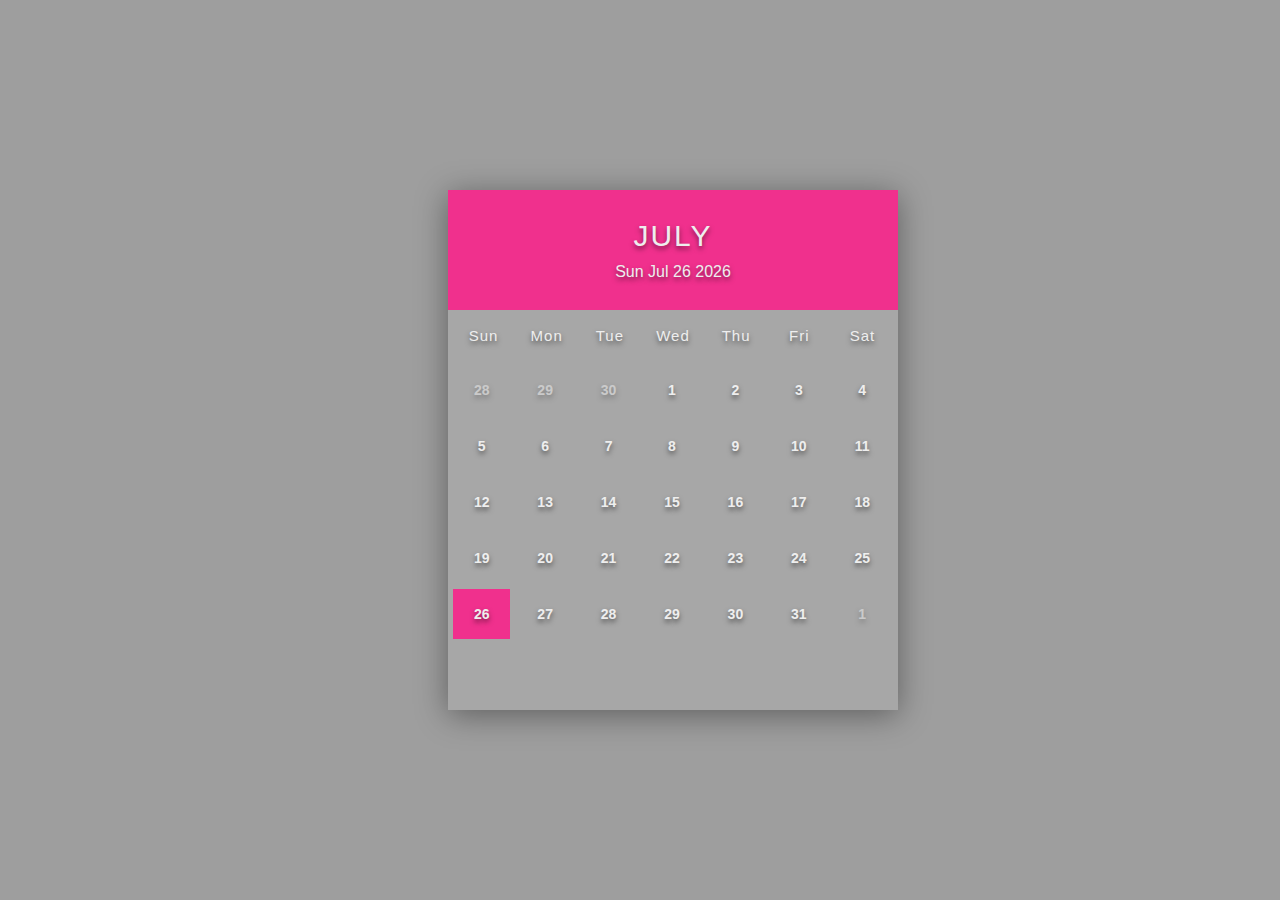
==== index.html @ 4fc3e983 "Add files via upload" ====
<!DOCTYPE html>
<html lang="en">
<head>
    <meta charset="UTF-8">
    <meta http-equiv="X-UA-Compatible" content="IE=edge">
    <meta name="viewport" content="width=device-width, initial-scale=1.0">
    <link rel="stylesheet" href="https://cdnjs.cloudflare.com/ajax/libs/font-awesome/6.1.1/css/all.min.css" integrity="sha512-KfkfwYDsLkIlwQp6LFnl8zNdLGxu9YAA1QvwINks4PhcElQSvqcyVLLD9aMhXd13uQjoXtEKNosOWaZqXgel0g==" crossorigin="anonymous" referrerpolicy="no-referrer" />
    <link rel="stylesheet" href="style.css">
    <title>Calendar</title>
</head>
<body>
  <!--https://code-boxx.com/simple-pure-javascript-calendar-events/-->
    <div class="container">
        <div class="calendar">
          <div class="month">
            <i class="fas fa-angle-left prev" id="left"></i>
            <div class="date">
              <h1>hello </h1>
              <p>wassup</p>
            </div>
            <i class="fas fa-angle-right next" id="right"></i>
          </div>
          <div class="weekdays">
            <div>Sun</div>
            <div>Mon</div>
            <div>Tue</div>
            <div>Wed</div>
            <div>Thu</div>
            <div>Fri</div>
            <div>Sat</div>
          </div>
          <div class="days"></div> 
         </div>
         <div class="slider-container">
          <div
            class="slide active"
            style="
              background-image: url('https://images.unsplash.com/photo-1528231843764-7ab0490b6676?ixlib=rb-1.2.1&ixid=MnwxMjA3fDB8MHxwaG90by1wYWdlfHx8fGVufDB8fHx8&auto=format&fit=crop&w=814&q=80');
            "
          ></div>
          <div id="newEventModal">
            <h2>New Event</h2>
      
            <input id="eventTitleInput" placeholder="Event Title" />
      
            <button id="saveButton">Save</button>
            <button id="cancelButton">Cancel</button>
          </div>
      
          <div id="deleteEventModal">
            <h2>Event</h2>
      
            <p id="eventText"></p>
      
            <button id="deleteButton">Delete</button>
            <button id="closeButton">Close</button>
          </div>
      
          <div id="modalBackDrop"></div>
          <div
            class="slide"
            style="
              background-image: url('https://images.unsplash.com/photo-1484979045040-0ab3854b6acb?ixlib=rb-1.2.1&ixid=MnwxMjA3fDB8MHxwaG90by1wYWdlfHx8fGVufDB8fHx8&auto=format&fit=crop&w=848&q=80');
            "
          ></div>
    
          <div
            class="slide"
            style="
              background-image: url('https://images.unsplash.com/photo-1617637965333-1be727fe9090?ixlib=rb-1.2.1&ixid=MnwxMjA3fDB8MHxwaG90by1wYWdlfHx8fGVufDB8fHx8&auto=format&fit=crop&w=870&q=80');
            "
          ></div>
    
          <div
            class="slide"
            style="
              background-image: url('https://images.unsplash.com/photo-1420593248178-d88870618ca0?ixlib=rb-1.2.1&ixid=MnwxMjA3fDB8MHxwaG90by1wYWdlfHx8fGVufDB8fHx8&auto=format&fit=crop&w=387&q=80');
            "
          ></div>
    
          <div
            class="slide"
            style="
              background-image: url('https://images.unsplash.com/photo-1617259111814-31755625b3f1?ixlib=rb-1.2.1&ixid=MnwxMjA3fDB8MHxwaG90by1wYWdlfHx8fGVufDB8fHx8&auto=format&fit=crop&w=870&q=80');
            "
          ></div>
          <div
          class="slide active"
          style="
            background-image: url('https://images.unsplash.com/photo-1592307001640-24c3a01cee91?ixlib=rb-1.2.1&ixid=MnwxMjA3fDB8MHxwaG90by1wYWdlfHx8fGVufDB8fHx8&auto=format&fit=crop&w=774&q=80');
          "
        ></div>
        <div
          class="slide"
          style="
            background-image: url('https://images.unsplash.com/photo-1501436513145-30f24e19fcc8?ixlib=rb-1.2.1&ixid=MnwxMjA3fDB8MHxwaG90by1wYWdlfHx8fGVufDB8fHx8&auto=format&fit=crop&w=388&q=80');
          "
        ></div>
  
        <div
          class="slide"
          style="
            background-image: url('https://images.unsplash.com/photo-1561571994-3c61c554181a?ixlib=rb-1.2.1&ixid=MnwxMjA3fDB8MHxzZWFyY2h8NDF8fHN1bW1lcnxlbnwwfHwwfHw%3D&auto=format&fit=crop&w=600&q=60');
          "
        ></div>
  
        <div
          class="slide"
          style="
            background-image: url('https://images.unsplash.com/photo-1538358556665-c8ffd36ea939?ixlib=rb-1.2.1&ixid=MnwxMjA3fDB8MHxwaG90by1wYWdlfHx8fGVufDB8fHx8&auto=format&fit=crop&w=870&q=80');
          "
        ></div>
  
        <div
          class="slide"
          style="
            background-image: url('https://images.unsplash.com/photo-1603011442449-4302861da721?ixlib=rb-1.2.1&ixid=MnwxMjA3fDB8MHxwaG90by1wYWdlfHx8fGVufDB8fHx8&auto=format&fit=crop&w=774&q=80');
          "
        ></div>

        <div
          class="slide"
          style="
            background-image: url('https://images.unsplash.com/photo-1542664483-9a6423c9bd73?ixlib=rb-1.2.1&ixid=MnwxMjA3fDB8MHxwaG90by1wYWdlfHx8fGVufDB8fHx8&auto=format&fit=crop&w=870&q=80');
          "
        ></div>

        <div
          class="slide"
          style="
            background-image: url('https://images.unsplash.com/photo-1575708946281-7a156351c322?ixlib=rb-1.2.1&ixid=MnwxMjA3fDB8MHxwaG90by1wYWdlfHx8fGVufDB8fHx8&auto=format&fit=crop&w=387&q=80');
          "
        ></div>
      </div>

      <div id="newEventModal">
        <h2>New Event</h2>
  
        <input id="eventTitleInput" placeholder="Event Title" />
  
        <button id="saveButton">Save</button>
        <button id="cancelButton">Cancel</button>
      </div>
  
      <div id="deleteEventModal">
        <h2>Event</h2>
  
        <p id="eventText"></p>
  
        <button id="deleteButton">Delete</button>
        <button id="closeButton">Close</button>
      </div>
  
      <div id="modalBackDrop"></div>

      <!--
      <form action="/action_page.php" id="usrform">
        Name: <input type="text" name="usrname">
        <input type="submit">
      </form>
      <br>
      <textarea rows="4" cols="50" name="comment" form="usrform">
      Enter text here...</textarea>-->

    </div>

    <div id="newEventModal">
      <h2>New Event</h2>

      <input id="eventTitleInput" placeholder="Event Title" />

      <button id="saveButton">Save</button>
      <button id="cancelButton">Cancel</button>
    </div>

    <div id="deleteEventModal">
      <h2>Event</h2>

      <p id="eventText"></p>

      <button id="deleteButton">Delete</button>
      <button id="closeButton">Close</button>
    </div>

    <div id="modalBackDrop"></div>

    

    <script src="script.js"></script>
</body>
</html>
---- style.css ----
* {
  margin: 0;
  padding: 0;
  box-sizing: border-box;
  font-family: "Quicksand", sans-serif;
}

html {
  font-size: 62.5%;
}

.container {
  width: 100%;
  height: 100vh;
  color: #eee;
  display: flex;
  justify-content: center;
  align-items: center;
}

.calendar {
  width: 45rem;
  height: 52rem;
  background-color: rgba(255,255,255,0.1);
  box-shadow: 0 0.5rem 3rem rgba(0, 0, 0, 0.4);
  z-index: 1000;
  position: absolute;
  left: 35%;
  z-index: 4;
}

.month {
  width: 100%;
  height: 12rem;
  background-color: #f0308d;
  display: flex;
  justify-content: space-between;
  align-items: center;
  padding: 0 2rem;
  text-align: center;
  text-shadow: 0 0.3rem 0.5rem rgba(0, 0, 0, 0.5);
}

.month i {
  font-size: 2.5rem;
  cursor: pointer;
}

.month h1 {
  font-size: 3rem;
  font-weight: 400;
  text-transform: uppercase;
  letter-spacing: 0.2rem;
  margin-bottom: 1rem;
}

.month p {
  font-size: 1.6rem;
}

.weekdays {
  width: 100%;
  height: 5rem;
  padding: 0 0.4rem;
  display: flex;
  align-items: center;
}

.weekdays div {
  font-size: 1.5rem;
  font-weight: 400;
  letter-spacing: 0.1rem;
  width: calc(44.2rem / 7);
  display: flex;
  justify-content: center;
  align-items: center;
  text-shadow: 0 0.3rem 0.5rem rgba(0, 0, 0, 0.5);
}

.modal {
  display: none;
}

.days {
  width: 100%;
  display: flex;
  flex-wrap: wrap;
  padding: 0.2rem;
}

.days div {
  font-size: 1.4rem;
  margin: 0.3rem;
  width: calc(40.2rem / 7);
  height: 5rem;
  display: flex;
  justify-content: center;
  align-items: center;
  text-shadow: 0 0.3rem 0.5rem rgba(0, 0, 0, 0.5);
  transition: background-color 0.2s;
  font-weight: bolder;
}

.days div:hover:not(.today) {
  background-color: #262626;
  border: 0.2rem solid #777;
  cursor: pointer;
}

.prev-date,
.next-date {
  opacity: 0.5;
}

.today {
  background-color: #f0308d;;
}

body {
  font-family: 'Roboto', sans-serif;
  display: flex;
  flex-direction: column;
  align-items: center;
  justify-content: center;
  height: 100vh;
  overflow: hidden;
  margin: 0;
  background-position: center center;
  background-size: cover;
  transition: 0.4s;
}

body::before {
  content: '';
  position: absolute;
  top: 0;
  left: 0;
  width: 100%;
  height: 100vh;
  background-color: rgba(0, 0, 0, 0.38);
  z-index: 2;
}

.slider-container {
  box-shadow: 0 3px 6px rgba(0, 0, 0, 0.16), 0 3px 6px rgba(0, 0, 0, 0.23);
  height: 100vh;
  width: 100vw;
  position: relative;
  overflow: hidden;
}

.slide {
  opacity: 0;
  height: 100vh;
  width: 100vw;
  background-position: center center;
  background-size: cover;
  position: absolute;
  transition: 0.4s ease;
  z-index: 1;
}

.slide.active {
  opacity: 1;
}


.event {
  font-size: 10px;
  padding: 3px;
  background-color: #58bae4;
  color: white;
  border-radius: 5px;
  max-height: 55px;
  overflow: hidden;
}

#newEventModal, #deleteEventModal {
  display: none;
  z-index: 20;
  padding: 25px;
  background-color: #e8f4fa;
  box-shadow: 0px 0px 3px black;
  border-radius: 5px;
  width: 350px;
  top: 100px;
  left: calc(50% - 175px);
  position: absolute;
  font-family: sans-serif;
}

#eventTitleInput {
  padding: 10px;
  width: 100%;
  box-sizing: border-box;
  margin-bottom: 25px;
  border-radius: 3px;
  outline: none;
  border: none;
  box-shadow: 0px 0px 3px gray;
}
#eventTitleInput.error {
  border: 2px solid red;
}
#cancelButton, #deleteButton {
  background-color: #d36c6c;
}
#saveButton, #closeButton {
  background-color: #92a1d1;
}
#eventText {
  font-size: 14px;
}
#modalBackDrop {
  display: none;
  top: 0px;
  left: 0px;
  z-index: 10;
  width: 100vw;
  height: 100vh;
  position: absolute;
  background-color: rgba(0,0,0,0.8);
}

.event {
  font-size: 10px;
  padding: 3px;
  background-color: #58bae4;
  color: white;
  border-radius: 5px;
  max-height: 55px;
  overflow: hidden;
}
.padding {
  cursor: default !important;
  background-color: #FFFCFF !important;
  box-shadow: none !important;
}
#newEventModal, #deleteEventModal {
  display: none;
  z-index: 20;
  padding: 25px;
  background-color: #e8f4fa;
  box-shadow: 0px 0px 3px black;
  border-radius: 5px;
  width: 350px;
  top: 100px;
  left: calc(50% - 175px);
  position: absolute;
  font-family: sans-serif;
}
#eventTitleInput {
  padding: 10px;
  width: 100%;
  box-sizing: border-box;
  margin-bottom: 25px;
  border-radius: 3px;
  outline: none;
  border: none;
  box-shadow: 0px 0px 3px gray;
}
#eventTitleInput.error {
  border: 2px solid red;
}
#cancelButton, #deleteButton {
  background-color: #d36c6c;
}
#saveButton, #closeButton {
  background-color: #92a1d1;
}
#eventText {
  font-size: 14px;
}
#modalBackDrop {
  display: none;
  top: 0px;
  left: 0px;
  z-index: 10;
  width: 100vw;
  height: 100vh;
  position: absolute;
  background-color: rgba(0,0,0,0.8);
}
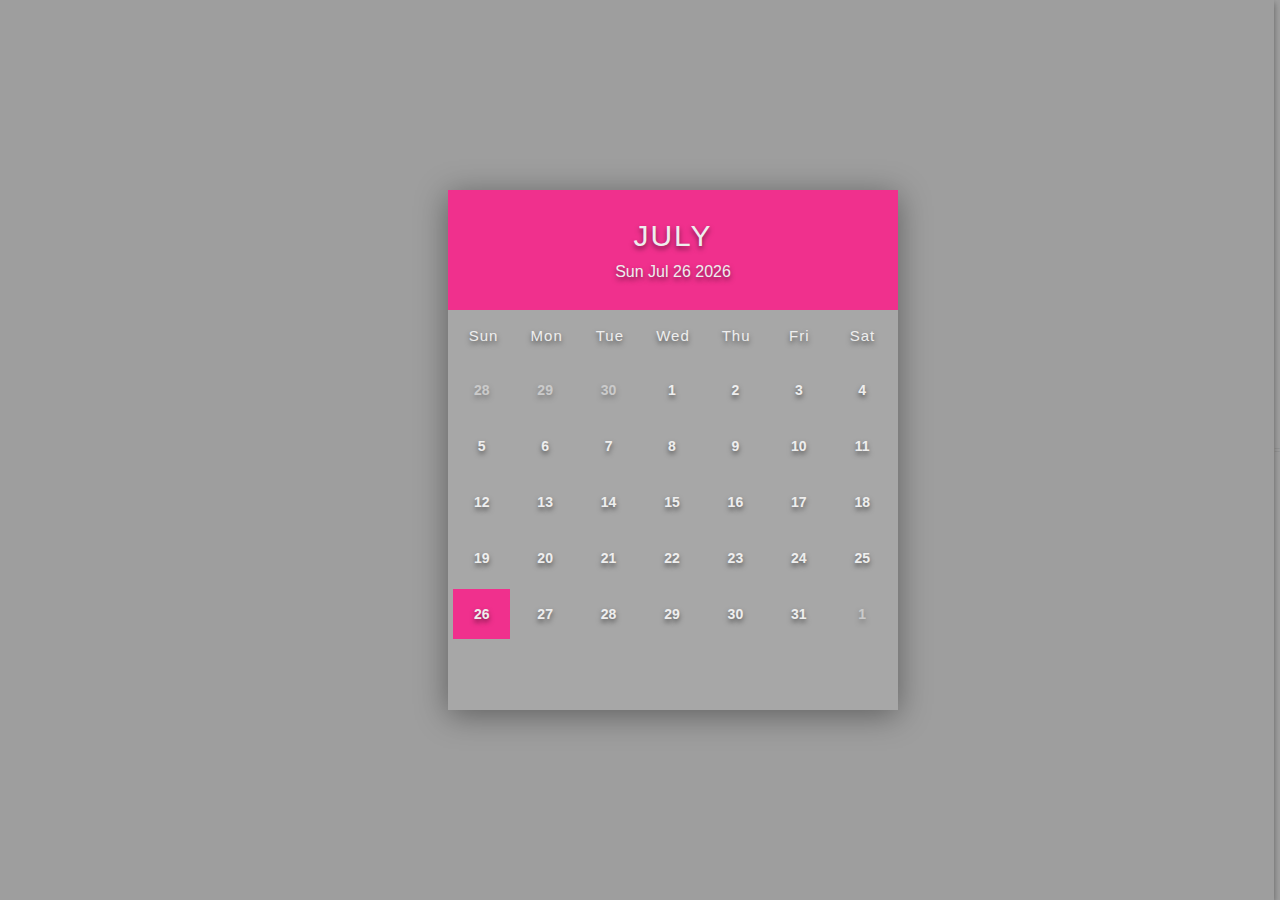
==== commit fe8846ed: "init" ====
--- a/index.html
+++ b/index.html
@@ -1,191 +1,143 @@
-<!DOCTYPE html>
-<html lang="en">
-<head>
-    <meta charset="UTF-8">
-    <meta http-equiv="X-UA-Compatible" content="IE=edge">
-    <meta name="viewport" content="width=device-width, initial-scale=1.0">
-    <link rel="stylesheet" href="https://cdnjs.cloudflare.com/ajax/libs/font-awesome/6.1.1/css/all.min.css" integrity="sha512-KfkfwYDsLkIlwQp6LFnl8zNdLGxu9YAA1QvwINks4PhcElQSvqcyVLLD9aMhXd13uQjoXtEKNosOWaZqXgel0g==" crossorigin="anonymous" referrerpolicy="no-referrer" />
-    <link rel="stylesheet" href="style.css">
-    <title>Calendar</title>
-</head>
-<body>
-  <!--https://code-boxx.com/simple-pure-javascript-calendar-events/-->
-    <div class="container">
-        <div class="calendar">
-          <div class="month">
-            <i class="fas fa-angle-left prev" id="left"></i>
-            <div class="date">
-              <h1>hello </h1>
-              <p>wassup</p>
-            </div>
-            <i class="fas fa-angle-right next" id="right"></i>
-          </div>
-          <div class="weekdays">
-            <div>Sun</div>
-            <div>Mon</div>
-            <div>Tue</div>
-            <div>Wed</div>
-            <div>Thu</div>
-            <div>Fri</div>
-            <div>Sat</div>
-          </div>
-          <div class="days"></div> 
-         </div>
-         <div class="slider-container">
-          <div
-            class="slide active"
-            style="
-              background-image: url('https://images.unsplash.com/photo-1528231843764-7ab0490b6676?ixlib=rb-1.2.1&ixid=MnwxMjA3fDB8MHxwaG90by1wYWdlfHx8fGVufDB8fHx8&auto=format&fit=crop&w=814&q=80');
-            "
-          ></div>
-          <div id="newEventModal">
-            <h2>New Event</h2>
-      
-            <input id="eventTitleInput" placeholder="Event Title" />
-      
-            <button id="saveButton">Save</button>
-            <button id="cancelButton">Cancel</button>
-          </div>
-      
-          <div id="deleteEventModal">
-            <h2>Event</h2>
-      
-            <p id="eventText"></p>
-      
-            <button id="deleteButton">Delete</button>
-            <button id="closeButton">Close</button>
-          </div>
-      
-          <div id="modalBackDrop"></div>
-          <div
-            class="slide"
-            style="
-              background-image: url('https://images.unsplash.com/photo-1484979045040-0ab3854b6acb?ixlib=rb-1.2.1&ixid=MnwxMjA3fDB8MHxwaG90by1wYWdlfHx8fGVufDB8fHx8&auto=format&fit=crop&w=848&q=80');
-            "
-          ></div>
-    
-          <div
-            class="slide"
-            style="
-              background-image: url('https://images.unsplash.com/photo-1617637965333-1be727fe9090?ixlib=rb-1.2.1&ixid=MnwxMjA3fDB8MHxwaG90by1wYWdlfHx8fGVufDB8fHx8&auto=format&fit=crop&w=870&q=80');
-            "
-          ></div>
-    
-          <div
-            class="slide"
-            style="
-              background-image: url('https://images.unsplash.com/photo-1420593248178-d88870618ca0?ixlib=rb-1.2.1&ixid=MnwxMjA3fDB8MHxwaG90by1wYWdlfHx8fGVufDB8fHx8&auto=format&fit=crop&w=387&q=80');
-            "
-          ></div>
-    
-          <div
-            class="slide"
-            style="
-              background-image: url('https://images.unsplash.com/photo-1617259111814-31755625b3f1?ixlib=rb-1.2.1&ixid=MnwxMjA3fDB8MHxwaG90by1wYWdlfHx8fGVufDB8fHx8&auto=format&fit=crop&w=870&q=80');
-            "
-          ></div>
-          <div
-          class="slide active"
-          style="
-            background-image: url('https://images.unsplash.com/photo-1592307001640-24c3a01cee91?ixlib=rb-1.2.1&ixid=MnwxMjA3fDB8MHxwaG90by1wYWdlfHx8fGVufDB8fHx8&auto=format&fit=crop&w=774&q=80');
-          "
-        ></div>
-        <div
-          class="slide"
-          style="
-            background-image: url('https://images.unsplash.com/photo-1501436513145-30f24e19fcc8?ixlib=rb-1.2.1&ixid=MnwxMjA3fDB8MHxwaG90by1wYWdlfHx8fGVufDB8fHx8&auto=format&fit=crop&w=388&q=80');
-          "
-        ></div>
-  
-        <div
-          class="slide"
-          style="
-            background-image: url('https://images.unsplash.com/photo-1561571994-3c61c554181a?ixlib=rb-1.2.1&ixid=MnwxMjA3fDB8MHxzZWFyY2h8NDF8fHN1bW1lcnxlbnwwfHwwfHw%3D&auto=format&fit=crop&w=600&q=60');
-          "
-        ></div>
-  
-        <div
-          class="slide"
-          style="
-            background-image: url('https://images.unsplash.com/photo-1538358556665-c8ffd36ea939?ixlib=rb-1.2.1&ixid=MnwxMjA3fDB8MHxwaG90by1wYWdlfHx8fGVufDB8fHx8&auto=format&fit=crop&w=870&q=80');
-          "
-        ></div>
-  
-        <div
-          class="slide"
-          style="
-            background-image: url('https://images.unsplash.com/photo-1603011442449-4302861da721?ixlib=rb-1.2.1&ixid=MnwxMjA3fDB8MHxwaG90by1wYWdlfHx8fGVufDB8fHx8&auto=format&fit=crop&w=774&q=80');
-          "
-        ></div>
-
-        <div
-          class="slide"
-          style="
-            background-image: url('https://images.unsplash.com/photo-1542664483-9a6423c9bd73?ixlib=rb-1.2.1&ixid=MnwxMjA3fDB8MHxwaG90by1wYWdlfHx8fGVufDB8fHx8&auto=format&fit=crop&w=870&q=80');
-          "
-        ></div>
-
-        <div
-          class="slide"
-          style="
-            background-image: url('https://images.unsplash.com/photo-1575708946281-7a156351c322?ixlib=rb-1.2.1&ixid=MnwxMjA3fDB8MHxwaG90by1wYWdlfHx8fGVufDB8fHx8&auto=format&fit=crop&w=387&q=80');
-          "
-        ></div>
-      </div>
-
-      <div id="newEventModal">
-        <h2>New Event</h2>
-  
-        <input id="eventTitleInput" placeholder="Event Title" />
-  
-        <button id="saveButton">Save</button>
-        <button id="cancelButton">Cancel</button>
-      </div>
-  
-      <div id="deleteEventModal">
-        <h2>Event</h2>
-  
-        <p id="eventText"></p>
-  
-        <button id="deleteButton">Delete</button>
-        <button id="closeButton">Close</button>
-      </div>
-  
-      <div id="modalBackDrop"></div>
-
-      <!--
-      <form action="/action_page.php" id="usrform">
-        Name: <input type="text" name="usrname">
-        <input type="submit">
-      </form>
-      <br>
-      <textarea rows="4" cols="50" name="comment" form="usrform">
-      Enter text here...</textarea>-->
-
-    </div>
-
-    <div id="newEventModal">
-      <h2>New Event</h2>
-
-      <input id="eventTitleInput" placeholder="Event Title" />
-
-      <button id="saveButton">Save</button>
-      <button id="cancelButton">Cancel</button>
-    </div>
-
-    <div id="deleteEventModal">
-      <h2>Event</h2>
-
-      <p id="eventText"></p>
-
-      <button id="deleteButton">Delete</button>
-      <button id="closeButton">Close</button>
-    </div>
-
-    <div id="modalBackDrop"></div>
-
-    
-
-    <script src="script.js"></script>
-</body>
+<!DOCTYPE html>
+<html lang="en">
+<head>
+    <meta charset="UTF-8">
+    <meta http-equiv="X-UA-Compatible" content="IE=edge">
+    <meta name="viewport" content="width=device-width, initial-scale=1.0">
+    <link rel="stylesheet" href="https://cdnjs.cloudflare.com/ajax/libs/font-awesome/6.1.1/css/all.min.css" integrity="sha512-KfkfwYDsLkIlwQp6LFnl8zNdLGxu9YAA1QvwINks4PhcElQSvqcyVLLD9aMhXd13uQjoXtEKNosOWaZqXgel0g==" crossorigin="anonymous" referrerpolicy="no-referrer" />
+    <link rel="stylesheet" href="style.css">
+    <title>Calendar</title>
+</head>
+<body>
+  
+    <div class="container">
+        <div class="calendar">
+          <div class="month">
+            <i class="fas fa-angle-left prev" id="left"></i>
+            <div class="date">
+              <h1>Date</h1>
+              <p>dateTwo</p>
+            </div>
+            <i class="fas fa-angle-right next" id="right"></i>
+          </div>
+          <div class="weekdays">
+            <div>Sun</div>
+            <div>Mon</div>
+            <div>Tue</div>
+            <div>Wed</div>
+            <div>Thu</div>
+            <div>Fri</div>
+            <div>Sat</div>
+          </div>
+          <div class="days"></div> 
+         </div>
+         <div class="slider-container">
+      
+         
+          <!--November-->
+          <div
+            class="slide"
+            style="
+              background-image: url('https://fillopainting.com/wp-content/uploads/2019/09/Fillo-Painting_Fall-Color-Palettes-to-Try-This-Season_IMAGE1.jpeg');
+            "
+          ></div>
+           
+          <!--December-->
+          <div
+            class="slide"
+            style="
+              background-image: url('https://www.farmersalmanac.com/wp-content/uploads/2022/07/Snow-scene-blue.jpg');
+            "
+          ></div>
+    
+          <!--January-->
+          <div
+            class="slide"
+            style="
+              background-image: url('https://images.unsplash.com/photo-1528231843764-7ab0490b6676?ixlib=rb-1.2.1&ixid=MnwxMjA3fDB8MHxwaG90by1wYWdlfHx8fGVufDB8fHx8&auto=format&fit=crop&w=814&q=80');
+            "
+           ></div>
+
+          <!--February-->
+          <div
+          class="slide"
+          style="
+            background-image: url('https://cdn.pixabay.com/photo/2017/02/19/15/28/winter-2080070_1280.jpg');
+          "
+        ></div>
+
+        <!--March-->
+        <div
+          class="slide"
+          style="
+            background-image: url('https://cdn.pixabay.com/photo/2015/04/19/08/33/flower-729514_1280.jpg');
+          "
+        ></div>
+  
+        <!--April-->
+        <div
+          class="slide"
+          style="
+            background-image: url('https://images.pexels.com/photos/159406/tulips-netherlands-flowers-bloom-159406.jpeg?auto=compress&cs=tinysrgb&w=1260&h=750&dpr=2');
+          "
+        ></div>
+  
+        <!--May-->
+        <div
+          class="slide"
+          style="
+            background-image: url('https://images.pexels.com/photos/985266/pexels-photo-985266.jpeg?auto=compress&cs=tinysrgb&w=1260&h=750&dpr=2');
+          "
+        ></div>
+  
+        <!--June-->
+        <div
+          class="slide"
+          style="
+            background-image: url('https://images.pexels.com/photos/219998/pexels-photo-219998.jpeg?auto=compress&cs=tinysrgb&w=1260&h=750&dpr=2');
+          "
+        ></div>
+
+        <!--July-->
+        <div
+          class="slide"
+          style="
+            background-image: url('https://cdn.pixabay.com/photo/2017/10/10/07/48/beach-2836300_1280.jpg');
+          "
+        ></div>
+
+        <!--August-->
+        <div
+          class="slide"
+          style="
+            background-image: url('https://dynaimage.cdn.cnn.com/cnn/q_auto,w_900,c_fill,g_auto,h_506,ar_16:9/http%3A%2F%2Fcdn.cnn.com%2Fcnnnext%2Fdam%2Fassets%2F220527151529-02-summer-destinations-2022.jpg');
+          "
+        ></div>
+          <!--September-->
+          <div
+            class="slide active"
+            style="
+              background-image: url('https://images.unsplash.com/photo-1503424886307-b090341d25d1?ixlib=rb-1.2.1&ixid=MnwxMjA3fDB8MHxwaG90by1wYWdlfHx8fGVufDB8fHx8&auto=format&fit=crop&w=876&q=80');
+            "
+          ></div>
+           <!--October-->
+           <div
+           class="slide active"
+           style="
+             background-image: url('https://images.pexels.com/photos/158028/bellingrath-gardens-alabama-landscape-scenic-158028.jpeg?auto=compress&cs=tinysrgb&w=1260&h=750&dpr=2');
+           "
+         ></div>
+          
+      </div>
+
+    =
+
+    </div>
+
+    
+
+    
+
+    <script src="script.js"></script>
+</body>
 </html>--- a/style.css
+++ b/style.css
@@ -1,284 +1,184 @@
-* {
-  margin: 0;
-  padding: 0;
-  box-sizing: border-box;
-  font-family: "Quicksand", sans-serif;
-}
-
-html {
-  font-size: 62.5%;
-}
-
-.container {
-  width: 100%;
-  height: 100vh;
-  color: #eee;
-  display: flex;
-  justify-content: center;
-  align-items: center;
-}
-
-.calendar {
-  width: 45rem;
-  height: 52rem;
-  background-color: rgba(255,255,255,0.1);
-  box-shadow: 0 0.5rem 3rem rgba(0, 0, 0, 0.4);
-  z-index: 1000;
-  position: absolute;
-  left: 35%;
-  z-index: 4;
-}
-
-.month {
-  width: 100%;
-  height: 12rem;
-  background-color: #f0308d;
-  display: flex;
-  justify-content: space-between;
-  align-items: center;
-  padding: 0 2rem;
-  text-align: center;
-  text-shadow: 0 0.3rem 0.5rem rgba(0, 0, 0, 0.5);
-}
-
-.month i {
-  font-size: 2.5rem;
-  cursor: pointer;
-}
-
-.month h1 {
-  font-size: 3rem;
-  font-weight: 400;
-  text-transform: uppercase;
-  letter-spacing: 0.2rem;
-  margin-bottom: 1rem;
-}
-
-.month p {
-  font-size: 1.6rem;
-}
-
-.weekdays {
-  width: 100%;
-  height: 5rem;
-  padding: 0 0.4rem;
-  display: flex;
-  align-items: center;
-}
-
-.weekdays div {
-  font-size: 1.5rem;
-  font-weight: 400;
-  letter-spacing: 0.1rem;
-  width: calc(44.2rem / 7);
-  display: flex;
-  justify-content: center;
-  align-items: center;
-  text-shadow: 0 0.3rem 0.5rem rgba(0, 0, 0, 0.5);
-}
-
-.modal {
-  display: none;
-}
-
-.days {
-  width: 100%;
-  display: flex;
-  flex-wrap: wrap;
-  padding: 0.2rem;
-}
-
-.days div {
-  font-size: 1.4rem;
-  margin: 0.3rem;
-  width: calc(40.2rem / 7);
-  height: 5rem;
-  display: flex;
-  justify-content: center;
-  align-items: center;
-  text-shadow: 0 0.3rem 0.5rem rgba(0, 0, 0, 0.5);
-  transition: background-color 0.2s;
-  font-weight: bolder;
-}
-
-.days div:hover:not(.today) {
-  background-color: #262626;
-  border: 0.2rem solid #777;
-  cursor: pointer;
-}
-
-.prev-date,
-.next-date {
-  opacity: 0.5;
-}
-
-.today {
-  background-color: #f0308d;;
-}
-
-body {
-  font-family: 'Roboto', sans-serif;
-  display: flex;
-  flex-direction: column;
-  align-items: center;
-  justify-content: center;
-  height: 100vh;
-  overflow: hidden;
-  margin: 0;
-  background-position: center center;
-  background-size: cover;
-  transition: 0.4s;
-}
-
-body::before {
-  content: '';
-  position: absolute;
-  top: 0;
-  left: 0;
-  width: 100%;
-  height: 100vh;
-  background-color: rgba(0, 0, 0, 0.38);
-  z-index: 2;
-}
-
-.slider-container {
-  box-shadow: 0 3px 6px rgba(0, 0, 0, 0.16), 0 3px 6px rgba(0, 0, 0, 0.23);
-  height: 100vh;
-  width: 100vw;
-  position: relative;
-  overflow: hidden;
-}
-
-.slide {
-  opacity: 0;
-  height: 100vh;
-  width: 100vw;
-  background-position: center center;
-  background-size: cover;
-  position: absolute;
-  transition: 0.4s ease;
-  z-index: 1;
-}
-
-.slide.active {
-  opacity: 1;
-}
-
-
-.event {
-  font-size: 10px;
-  padding: 3px;
-  background-color: #58bae4;
-  color: white;
-  border-radius: 5px;
-  max-height: 55px;
-  overflow: hidden;
-}
-
-#newEventModal, #deleteEventModal {
-  display: none;
-  z-index: 20;
-  padding: 25px;
-  background-color: #e8f4fa;
-  box-shadow: 0px 0px 3px black;
-  border-radius: 5px;
-  width: 350px;
-  top: 100px;
-  left: calc(50% - 175px);
-  position: absolute;
-  font-family: sans-serif;
-}
-
-#eventTitleInput {
-  padding: 10px;
-  width: 100%;
-  box-sizing: border-box;
-  margin-bottom: 25px;
-  border-radius: 3px;
-  outline: none;
-  border: none;
-  box-shadow: 0px 0px 3px gray;
-}
-#eventTitleInput.error {
-  border: 2px solid red;
-}
-#cancelButton, #deleteButton {
-  background-color: #d36c6c;
-}
-#saveButton, #closeButton {
-  background-color: #92a1d1;
-}
-#eventText {
-  font-size: 14px;
-}
-#modalBackDrop {
-  display: none;
-  top: 0px;
-  left: 0px;
-  z-index: 10;
-  width: 100vw;
-  height: 100vh;
-  position: absolute;
-  background-color: rgba(0,0,0,0.8);
-}
-
-.event {
-  font-size: 10px;
-  padding: 3px;
-  background-color: #58bae4;
-  color: white;
-  border-radius: 5px;
-  max-height: 55px;
-  overflow: hidden;
-}
-.padding {
-  cursor: default !important;
-  background-color: #FFFCFF !important;
-  box-shadow: none !important;
-}
-#newEventModal, #deleteEventModal {
-  display: none;
-  z-index: 20;
-  padding: 25px;
-  background-color: #e8f4fa;
-  box-shadow: 0px 0px 3px black;
-  border-radius: 5px;
-  width: 350px;
-  top: 100px;
-  left: calc(50% - 175px);
-  position: absolute;
-  font-family: sans-serif;
-}
-#eventTitleInput {
-  padding: 10px;
-  width: 100%;
-  box-sizing: border-box;
-  margin-bottom: 25px;
-  border-radius: 3px;
-  outline: none;
-  border: none;
-  box-shadow: 0px 0px 3px gray;
-}
-#eventTitleInput.error {
-  border: 2px solid red;
-}
-#cancelButton, #deleteButton {
-  background-color: #d36c6c;
-}
-#saveButton, #closeButton {
-  background-color: #92a1d1;
-}
-#eventText {
-  font-size: 14px;
-}
-#modalBackDrop {
-  display: none;
-  top: 0px;
-  left: 0px;
-  z-index: 10;
-  width: 100vw;
-  height: 100vh;
-  position: absolute;
-  background-color: rgba(0,0,0,0.8);
-}
-
+* {
+  margin: 0;
+  padding: 0;
+  box-sizing: border-box;
+  font-family: "Quicksand", sans-serif;
+}
+
+html {
+  font-size: 62.5%;
+}
+
+.container {
+  width: 100%;
+  height: 100vh;
+  color: #eee;
+  display: flex;
+  justify-content: center;
+  align-items: center;
+}
+
+.calendar {
+  width: 45rem;
+  height: 52rem;
+  background-color: rgba(255,255,255,0.1);
+  box-shadow: 0 0.5rem 3rem rgba(0, 0, 0, 0.4);
+  z-index: 1000;
+  position: absolute;
+  left: 35%;
+  z-index: 4;
+}
+
+.month {
+  width: 100%;
+  height: 12rem;
+  background-color: #f0308d;
+  display: flex;
+  justify-content: space-between;
+  align-items: center;
+  padding: 0 2rem;
+  text-align: center;
+  text-shadow: 0 0.3rem 0.5rem rgba(0, 0, 0, 0.5);
+}
+
+.month i {
+  font-size: 2.5rem;
+  cursor: pointer;
+}
+
+.month h1 {
+  font-size: 3rem;
+  font-weight: 400;
+  text-transform: uppercase;
+  letter-spacing: 0.2rem;
+  margin-bottom: 1rem;
+}
+
+.month p {
+  font-size: 1.6rem;
+}
+
+.weekdays {
+  width: 100%;
+  height: 5rem;
+  padding: 0 0.4rem;
+  display: flex;
+  align-items: center;
+}
+
+.weekdays div {
+  font-size: 1.5rem;
+  font-weight: 400;
+  letter-spacing: 0.1rem;
+  width: calc(44.2rem / 7);
+  display: flex;
+  justify-content: center;
+  align-items: center;
+  text-shadow: 0 0.3rem 0.5rem rgba(0, 0, 0, 0.5);
+}
+
+
+.days {
+  width: 100%;
+  display: flex;
+  flex-wrap: wrap;
+  padding: 0.2rem;
+}
+
+.days div {
+  font-size: 1.4rem;
+  margin: 0.3rem;
+  width: calc(40.2rem / 7);
+  height: 5rem;
+  display: flex;
+  justify-content: center;
+  align-items: center;
+  text-shadow: 0 0.3rem 0.5rem rgba(0, 0, 0, 0.5);
+  transition: background-color 0.2s;
+  font-weight: bolder;
+}
+
+.days div:hover:not(.today) {
+  background-color: #262626;
+  border: 0.2rem solid #777;
+  cursor: pointer;
+}
+
+.prev-date,
+.next-date {
+  opacity: 0.5;
+}
+
+.today {
+  background-color: #f0308d;;
+}
+
+body {
+  font-family: 'Roboto', sans-serif;
+  display: flex;
+  flex-direction: column;
+  align-items: center;
+  justify-content: center;
+  height: 100vh;
+  overflow: hidden;
+  margin: 0;
+  background-position: center center;
+  background-size: cover;
+  transition: 0.4s;
+}
+
+body::before {
+  content: '';
+  position: absolute;
+  top: 0;
+  left: 0;
+  width: 100%;
+  height: 100vh;
+  background-color: rgba(0, 0, 0, 0.38);
+  z-index: 2;
+}
+
+.slider-container {
+  box-shadow: 0 3px 6px rgba(0, 0, 0, 0.16), 0 3px 6px rgba(0, 0, 0, 0.23);
+  height: 100vh;
+  width: 100vw;
+  position: relative;
+  overflow: hidden;
+}
+
+.slide {
+  opacity: 0;
+  height: 100vh;
+  width: 100vw;
+  background-position: center center;
+  background-size: cover;
+  position: absolute;
+  transition: 0.4s ease;
+  z-index: 1;
+}
+
+.slide.active {
+  opacity: 1;
+}
+
+.padding {
+  cursor: default !important;
+  background-color: #FFFCFF !important;
+  box-shadow: none !important;
+}
+
+@media(max-width: 768px) {
+  .calendar {
+    width: 60rem;
+    height: 52rem;
+  }
+}
+
+@media(max-width: 500px) {
+   .calendar {
+    width: 40rem;
+    height: 52rem;
+    transform: translate(-120px, -10px);
+   }
+}
+
